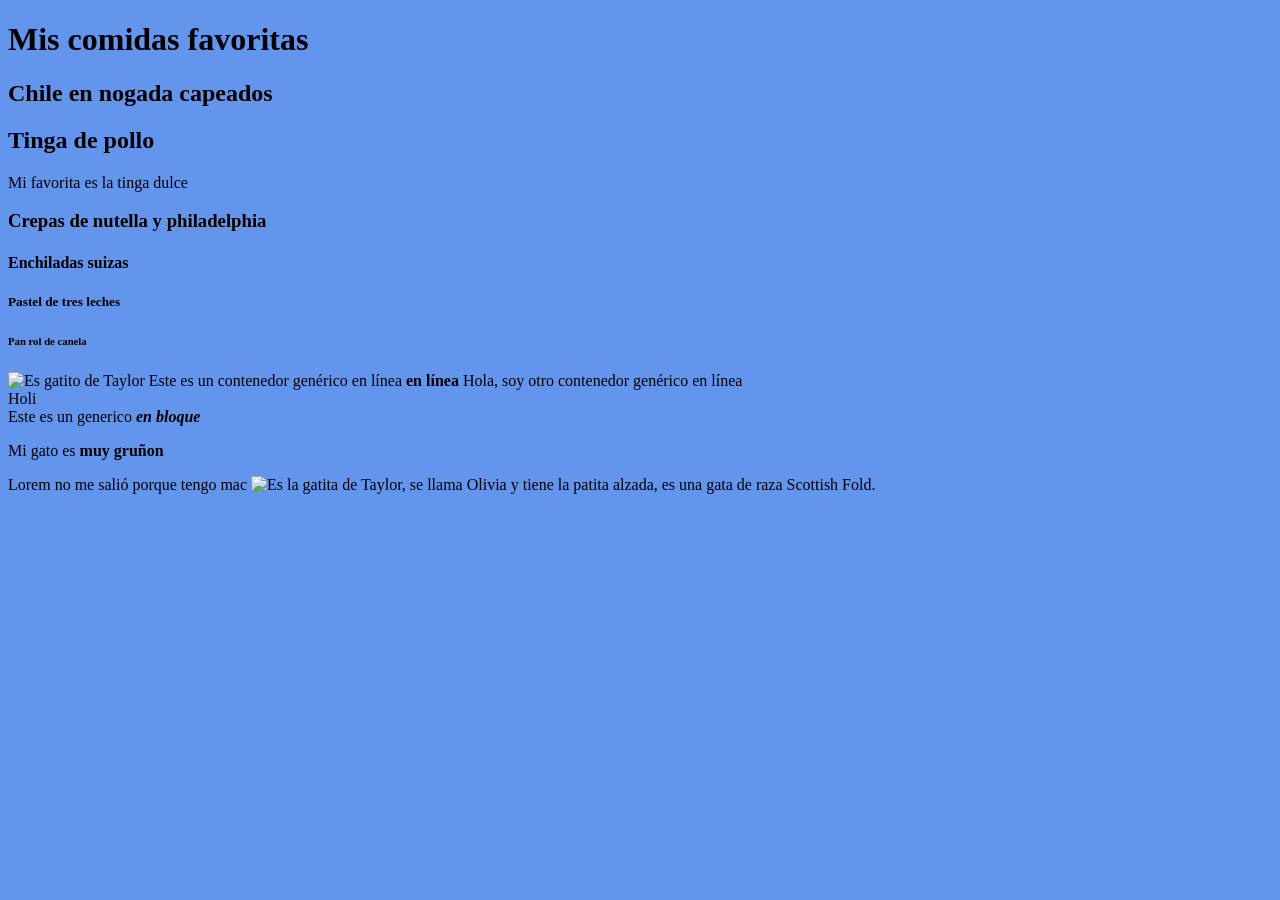
==== index.html @ c7b3c85c "feat:Creación de direcctorios y archivos básicos para mi sitio web" ====
<!DOCTYPE html> <!-- Tipo de documento -->
<html lang="en"> <!-- Atributo language-idioma esta en es-english -->
<head> <!-- head contiene metadatos que no son visibles en el sitio, no son visibles pero son impo-->
    <meta charset="UTF-8"> <!-- Especifica la codificación de caracteres del documento-->
    <meta name="viewport" content="width=device-width, initial-scale=1.0"> <!-- Se utiliza para el responsive pero no quiere decir que al colocarla todo sea responsive -->
    <title> Mi página web </title> <!-- Titulo del sitio-->
    <link rel="stylesheet" href="./estilos/styles.css">
</head> 
<body> 
    <h1> Mis comidas favoritas  </h1>
    <h2> Chile en nogada capeados </h2>
    <h2> Tinga de pollo </h2>
    
       <p> 
           Mi favorita es la tinga dulce

       </p>
    <h3> Crepas de nutella y philadelphia </h3>
    <h4> Enchiladas suizas </h4>
    <h5> Pastel de tres leches </h5>
    <h6> Pan rol de canela </h6>

    <img src="https://static.wikia.nocookie.net/taylorswift/images/e/e9/Benjamin_Button_-_Taylor_Swift_via_Instagram_-_13-07-2019.jpg/revision/latest/scale-to-width-down/1000?cb=20190729130446&path-prefix=es" alt=" Es gatito de Taylor ">

    <span> Este es un contenedor genérico en línea <strong>en línea</strong></span>
    <span> Hola, soy otro contenedor genérico en línea </span> <div>  Holi </div>
    <div> Este es un generico <strong><em>en bloque</em> </strong> </div>
    <!--Esta sería una forma incorrecta de anidación-->
    <p> Mi gato es <strong> muy gruñon </strong> </p> 
    <p> 
        Lorem no me salió porque tengo mac 
    













































        <img src="./imagenes/23032bbd9e2e-taylor-swift.png-2.avif.jpg" alt=" Es la gatita de Taylor, se llama Olivia y tiene la patita alzada, es una gata de raza Scottish Fold.">

</body>
</html>
---- estilos/styles.css ----
*{
    background-color: cornflowerblue;
}
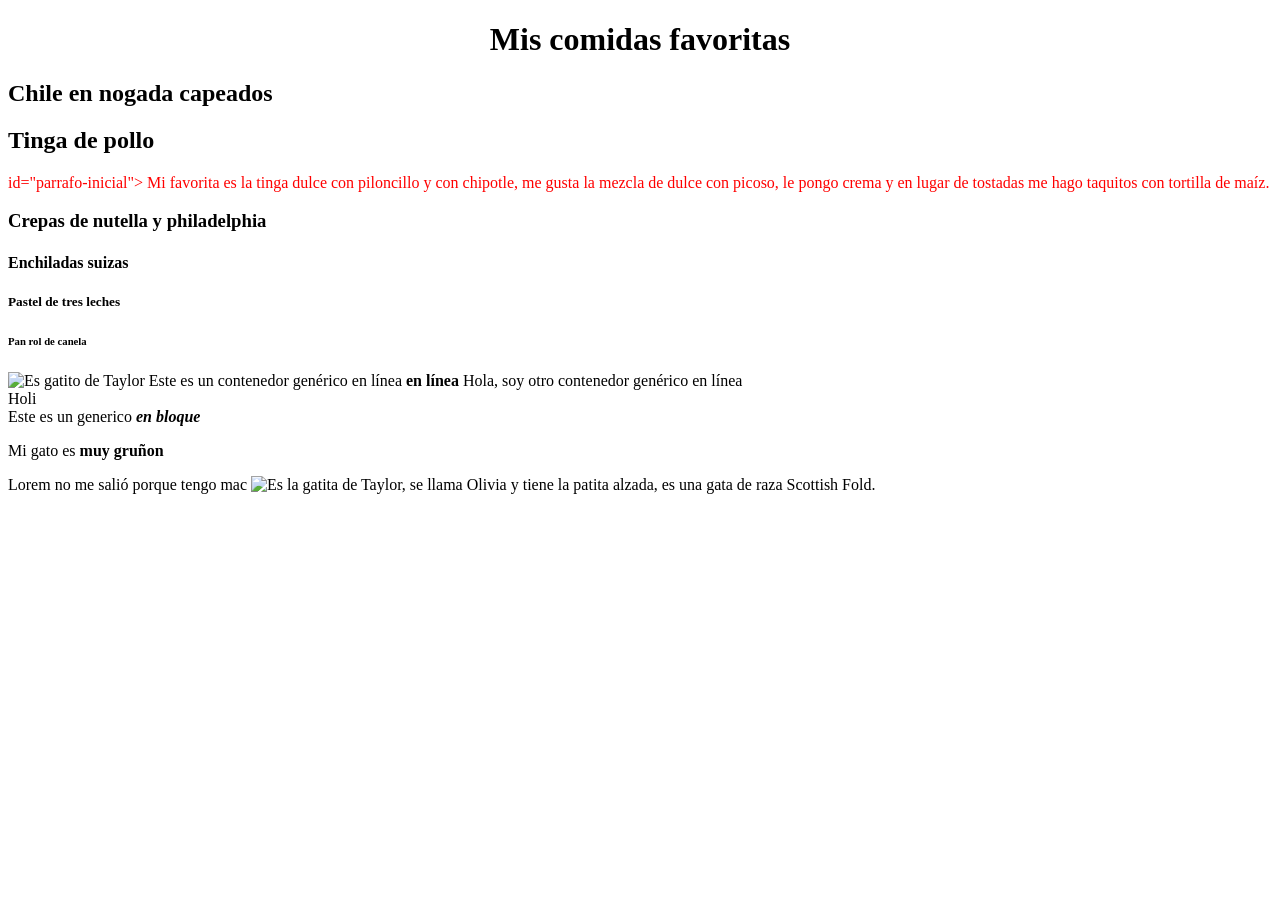
==== commit 6bf19f99: "chore: box model page" ====
--- a/index.html
+++ b/index.html
@@ -4,15 +4,25 @@
     <meta charset="UTF-8"> <!-- Especifica la codificación de caracteres del documento-->
     <meta name="viewport" content="width=device-width, initial-scale=1.0"> <!-- Se utiliza para el responsive pero no quiere decir que al colocarla todo sea responsive -->
     <title> Mi página web </title> <!-- Titulo del sitio-->
-    <link rel="stylesheet" href="./estilos/styles.css">
+    <!--link rel="stylesheet" href="./estilos/styles.css"> CSS externo-->
+    <style> <!--CSS interno-->
+        *{background-color: rgb(46, 211, 227);
+
+        }
+    h1{ /* Selector de tipo o de elemento*/
+        font-family: Georgia, 'Times New Roman', Times, serif; text-align: center;
+    }
+
+    </style> 
+
 </head> 
 <body> 
     <h1> Mis comidas favoritas  </h1>
     <h2> Chile en nogada capeados </h2>
     <h2> Tinga de pollo </h2>
     
-       <p> 
-           Mi favorita es la tinga dulce
+       <p style="color: red;" </p>id="parrafo-inicial"> <!-- CSS en línea--> 
+           Mi favorita es la tinga dulce con piloncillo y con chipotle, me gusta la mezcla de dulce con picoso, le pongo crema y en lugar de tostadas me hago taquitos con tortilla de maíz. 
 
        </p>
     <h3> Crepas de nutella y philadelphia </h3>
@@ -20,7 +30,7 @@
     <h5> Pastel de tres leches </h5>
     <h6> Pan rol de canela </h6>
 
-    <img src="https://static.wikia.nocookie.net/taylorswift/images/e/e9/Benjamin_Button_-_Taylor_Swift_via_Instagram_-_13-07-2019.jpg/revision/latest/scale-to-width-down/1000?cb=20190729130446&path-prefix=es" alt=" Es gatito de Taylor ">
+    <img id="#gato-Tay" src="https://static.wikia.nocookie.net/taylorswift/images/e/e9/Benjamin_Button_-_Taylor_Swift_via_Instagram_-_13-07-2019.jpg/revision/latest/scale-to-width-down/1000?cb=20190729130446&path-prefix=es" alt=" Es gatito de Taylor ">
 
     <span> Este es un contenedor genérico en línea <strong>en línea</strong></span>
     <span> Hola, soy otro contenedor genérico en línea </span> <div>  Holi </div>
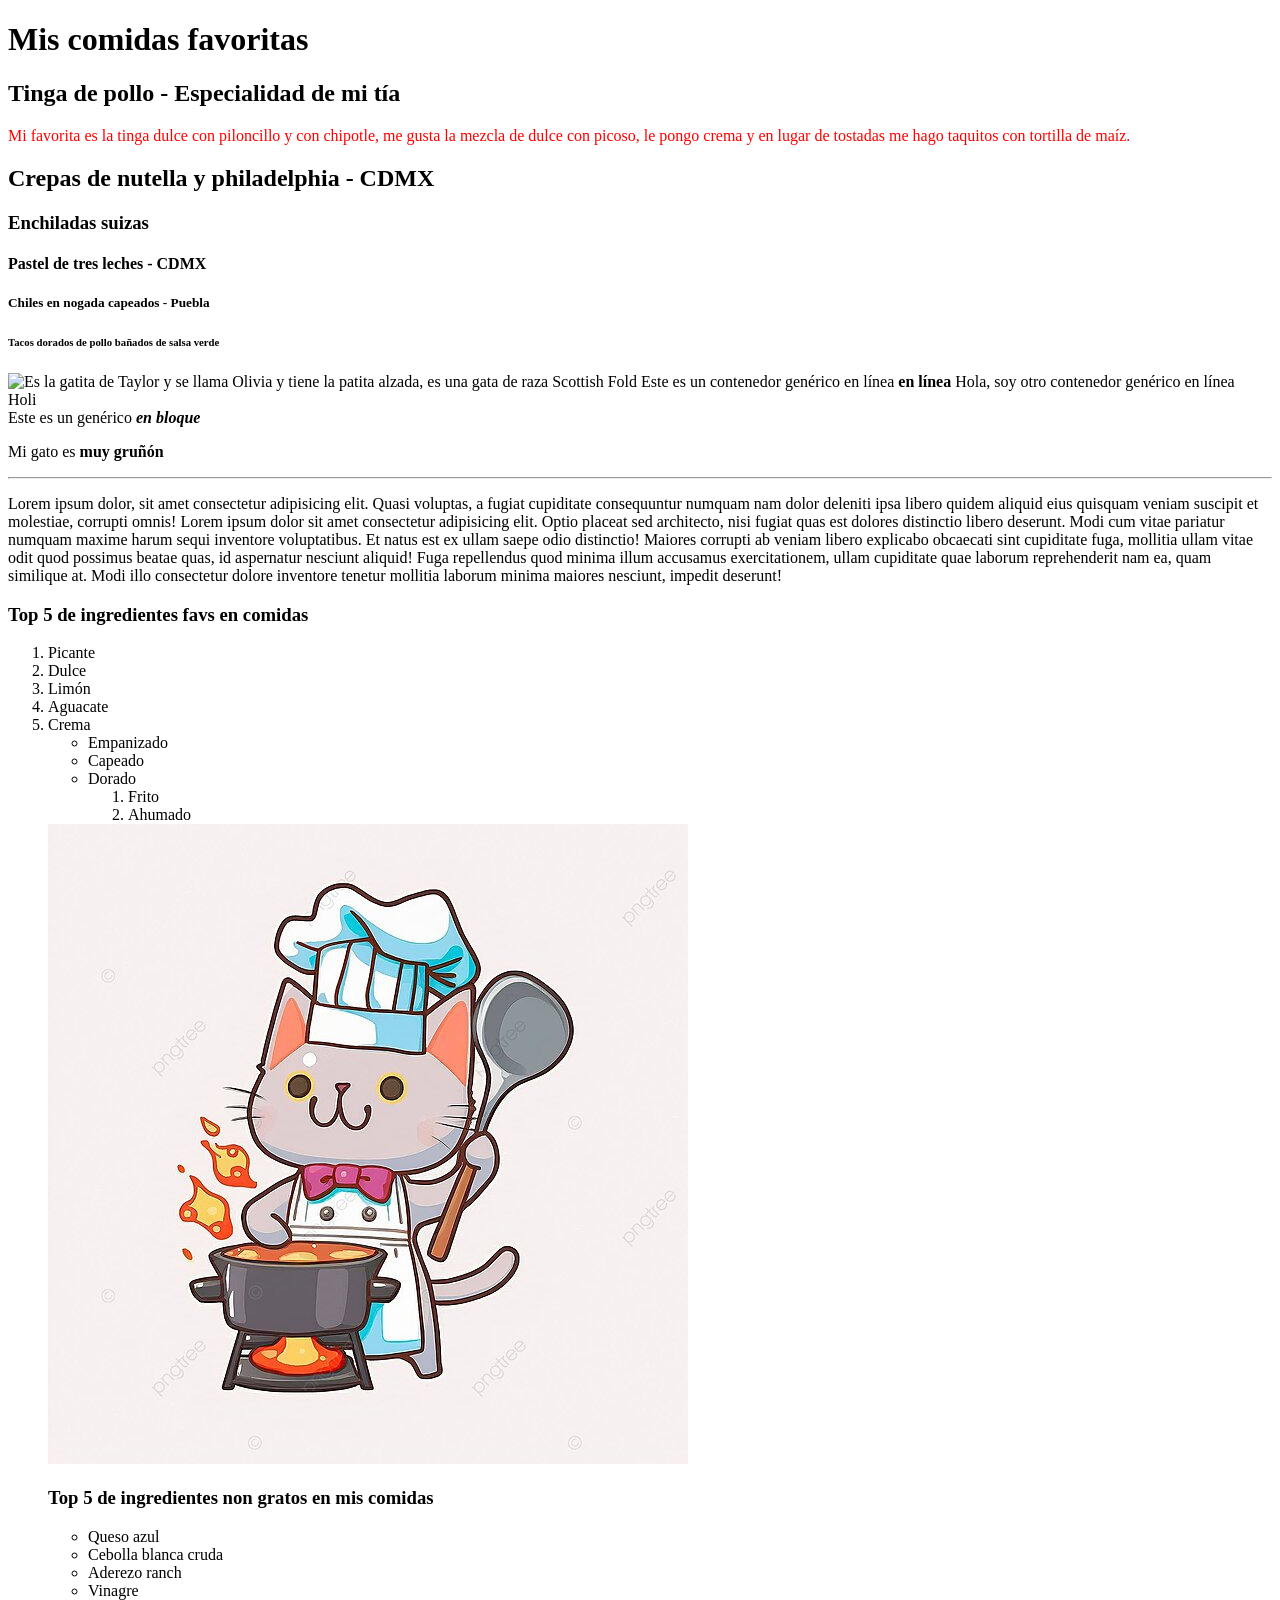
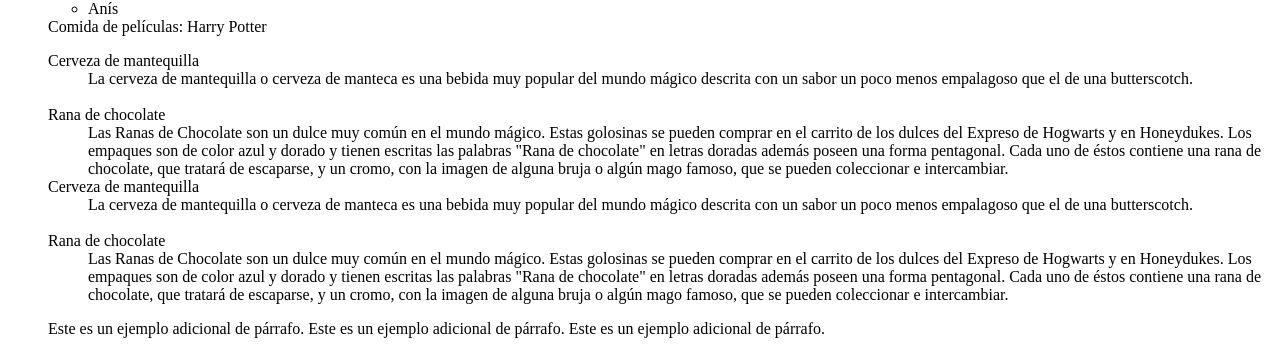
==== commit a15412ea: "Agregué imagen y actualicé el contenido de mi página" ====
--- a/index.html
+++ b/index.html
@@ -1,91 +1,105 @@
 <!DOCTYPE html> <!-- Tipo de documento -->
-<html lang="en"> <!-- Atributo language-idioma esta en es-english -->
+<html lang="es"> <!-- Atributo language-idioma esta en es-english -->
 <head> <!-- head contiene metadatos que no son visibles en el sitio, no son visibles pero son impo-->
     <meta charset="UTF-8"> <!-- Especifica la codificación de caracteres del documento-->
     <meta name="viewport" content="width=device-width, initial-scale=1.0"> <!-- Se utiliza para el responsive pero no quiere decir que al colocarla todo sea responsive -->
     <title> Mi página web </title> <!-- Titulo del sitio-->
     <!--link rel="stylesheet" href="./estilos/styles.css"> CSS externo-->
-    <style> <!--CSS interno-->
-        *{background-color: rgb(46, 211, 227);
+    <!--<style> CSS interno
+        *{
+             background-color: rgb(46, 211, 227);
+     }
 
-        }
-    h1{ /* Selector de tipo o de elemento*/
-        font-family: Georgia, 'Times New Roman', Times, serif; text-align: center;
-    }
+     h1{ 
+        font-family: Georgia, 'Times New Roman', Times, serif; 
+        text-align: center;
+     }
 
-    </style> 
+     p{
+         color:darkgreen;
+     }
+    </style> -->
 
 </head> 
 <body> 
-    <h1> Mis comidas favoritas  </h1>
-    <h2> Chile en nogada capeados </h2>
-    <h2> Tinga de pollo </h2>
-    
-       <p style="color: red;" </p>id="parrafo-inicial"> <!-- CSS en línea--> 
+    <h1> Mis comidas favoritas  </h1> <!--Solo debe haber un h1 por documento-->
+    <h2> Tinga de pollo - Especialidad de mi tía </h2>
+       <p style="color: red;" id="parrafo-inicial"> <!-- CSS en línea--> 
            Mi favorita es la tinga dulce con piloncillo y con chipotle, me gusta la mezcla de dulce con picoso, le pongo crema y en lugar de tostadas me hago taquitos con tortilla de maíz. 
+       </p>
+    <h2> Crepas de nutella y philadelphia - CDMX</h2>
+    <h3> Enchiladas suizas </h3>
+    <h4> Pastel de tres leches - CDMX </h4>
+    <h5> Chiles en nogada capeados - Puebla</h5>
+    <h6> Tacos dorados de pollo bañados de salsa verde </h6>
 
-       </p>
-    <h3> Crepas de nutella y philadelphia </h3>
-    <h4> Enchiladas suizas </h4>
-    <h5> Pastel de tres leches </h5>
-    <h6> Pan rol de canela </h6>
-
-    <img id="#gato-Tay" src="https://static.wikia.nocookie.net/taylorswift/images/e/e9/Benjamin_Button_-_Taylor_Swift_via_Instagram_-_13-07-2019.jpg/revision/latest/scale-to-width-down/1000?cb=20190729130446&path-prefix=es" alt=" Es gatito de Taylor ">
+    <img src="https://encrypted-tbn0.gstatic.com/images?q=tbn:ANd9GcR2H9wUhg_PDPY2aZ69NOJIVZuGMSoV8dfJ6w&s" alt="Es la gatita de Taylor y se llama Olivia y tiene la patita alzada, es una gata de raza Scottish Fold">
 
     <span> Este es un contenedor genérico en línea <strong>en línea</strong></span>
-    <span> Hola, soy otro contenedor genérico en línea </span> <div>  Holi </div>
-    <div> Este es un generico <strong><em>en bloque</em> </strong> </div>
+    <span> Hola, soy otro contenedor genérico en línea </span> <div>Holi</div>
+    <div> Este es un genérico <strong><em>en bloque</em></strong></div>
     <!--Esta sería una forma incorrecta de anidación-->
-    <p> Mi gato es <strong> muy gruñon </strong> </p> 
-    <p> 
-        Lorem no me salió porque tengo mac 
-    
+    <p> Mi gato es <strong> muy gruñón </p></strong>
+    <hr>
 
+    <p>
+        Lorem ipsum dolor, sit amet consectetur adipisicing elit. Quasi voluptas, a fugiat cupiditate consequuntur numquam nam dolor deleniti ipsa libero quidem aliquid eius quisquam veniam suscipit et molestiae, corrupti omnis!
+        Lorem ipsum dolor sit amet consectetur adipisicing elit. Optio placeat sed architecto, nisi fugiat quas est dolores distinctio libero deserunt. Modi cum vitae pariatur numquam maxime harum sequi inventore voluptatibus.
+        Et natus est ex ullam saepe odio distinctio! Maiores corrupti ab veniam libero explicabo obcaecati sint cupiditate fuga, mollitia ullam vitae odit quod possimus beatae quas, id aspernatur nesciunt aliquid!
+        Fuga repellendus quod minima illum accusamus exercitationem, ullam cupiditate quae laborum reprehenderit nam ea, quam similique at. Modi illo consectetur dolore inventore tenetur mollitia laborum minima maiores nesciunt, impedit deserunt!
+    </p>
 
+    <!--Tipos de listas-->
+    <!--Lista ordenada-->
+    <h3> Top 5 de ingredientes favs en comidas </h3>
+    <ol>
+        <li> Picante </li>
+        <li> Dulce </li>
+        <li> Limón </li>
+        <li> Aguacate </li>
+        <li> Crema 
+            <ul>
+                <li> Empanizado </li>
+                <li> Capeado </li>
+                <li> Dorado 
+                    <ol>
+                        <li> Frito </li>
+                        <li> Ahumado </li>
+                    </ol>
+                </li>
+            </ul>
+        </li>
+        
 
+    <img src="./imagenes/pngtree-chef-cat-cooking-in-kitchen-cartoon-friend-cats-restaurant-photo-image_49262358.jpg" alt="Imagen de gatito animado orgulloso con su cucharon, vestido de chef elegante y con su olla de caldo en llamas.">
 
+    <h3> Top 5 de ingredientes non gratos en mis comidas </h3>
+    <ul>
+        <li class="terminos-a-definir"> Queso azul </li>
+        <li> Cebolla blanca cruda </li>
+        <li> Aderezo ranch </li>
+        <li> Vinagre </li>
+        <li> Anís </li>
+    </ul>
 
+    <span> Comida de películas: Harry Potter </span>
+    <dl>
+        <dt class="terminos-a-definir">Cerveza de mantequilla</dt><!-- Asignamos una clase que se comparte con otros elementos. -->
+        <dd>La cerveza de mantequilla o cerveza de manteca es una bebida muy popular del mundo mágico descrita con un sabor un poco menos empalagoso que el de una butterscotch.</dd>
+        <br> <!-- Break, da un salto de línea, espaciado-->
+        <dt class="terminos-a-definir">Rana de chocolate</dt>
+        <dd>Las Ranas de Chocolate son un dulce muy común en el mundo mágico. Estas golosinas se pueden comprar en el carrito de los dulces del Expreso de Hogwarts y en Honeydukes. Los empaques son de color azul y dorado y tienen escritas las palabras "Rana de chocolate" en letras doradas además poseen una forma pentagonal. Cada uno de éstos contiene una rana de chocolate, que tratará de escaparse, y un cromo, con la imagen de alguna bruja o algún mago famoso, que se pueden coleccionar e intercambiar.</dd>
+        <dt class="terminos-a-definir">Cerveza de mantequilla</dt>
+        <dd>La cerveza de mantequilla o cerveza de manteca es una bebida muy popular del mundo mágico descrita con un sabor un poco menos empalagoso que el de una butterscotch.</dd>
+        <br> <!-- Break, da un salto de línea, espaciado-->
+        <dt>Rana de chocolate</dt>
+        <dd>Las Ranas de Chocolate son un dulce muy común en el mundo mágico. Estas golosinas se pueden comprar en el carrito de los dulces del Expreso de Hogwarts y en Honeydukes. Los empaques son de color azul y dorado y tienen escritas las palabras "Rana de chocolate" en letras doradas además poseen una forma pentagonal. Cada uno de éstos contiene una rana de chocolate, que tratará de escaparse, y un cromo, con la imagen de alguna bruja o algún mago famoso, que se pueden coleccionar e intercambiar.</dd>
+    </dl>
 
-
-
-
-
-
-
-
-
-
-
-
-
-
-
-
-
-
-
-
-
-
-
-
-
-
-
-
-
-
-
-
-
-
-
-
-
-
-
-
-        <img src="./imagenes/23032bbd9e2e-taylor-swift.png-2.avif.jpg" alt=" Es la gatita de Taylor, se llama Olivia y tiene la patita alzada, es una gata de raza Scottish Fold.">
-
+    <p>
+        Este es un ejemplo adicional de párrafo.
+        Este es un ejemplo adicional de párrafo.
+        Este es un ejemplo adicional de párrafo.
+    </p>
 </body>
-</html>
+</html>
